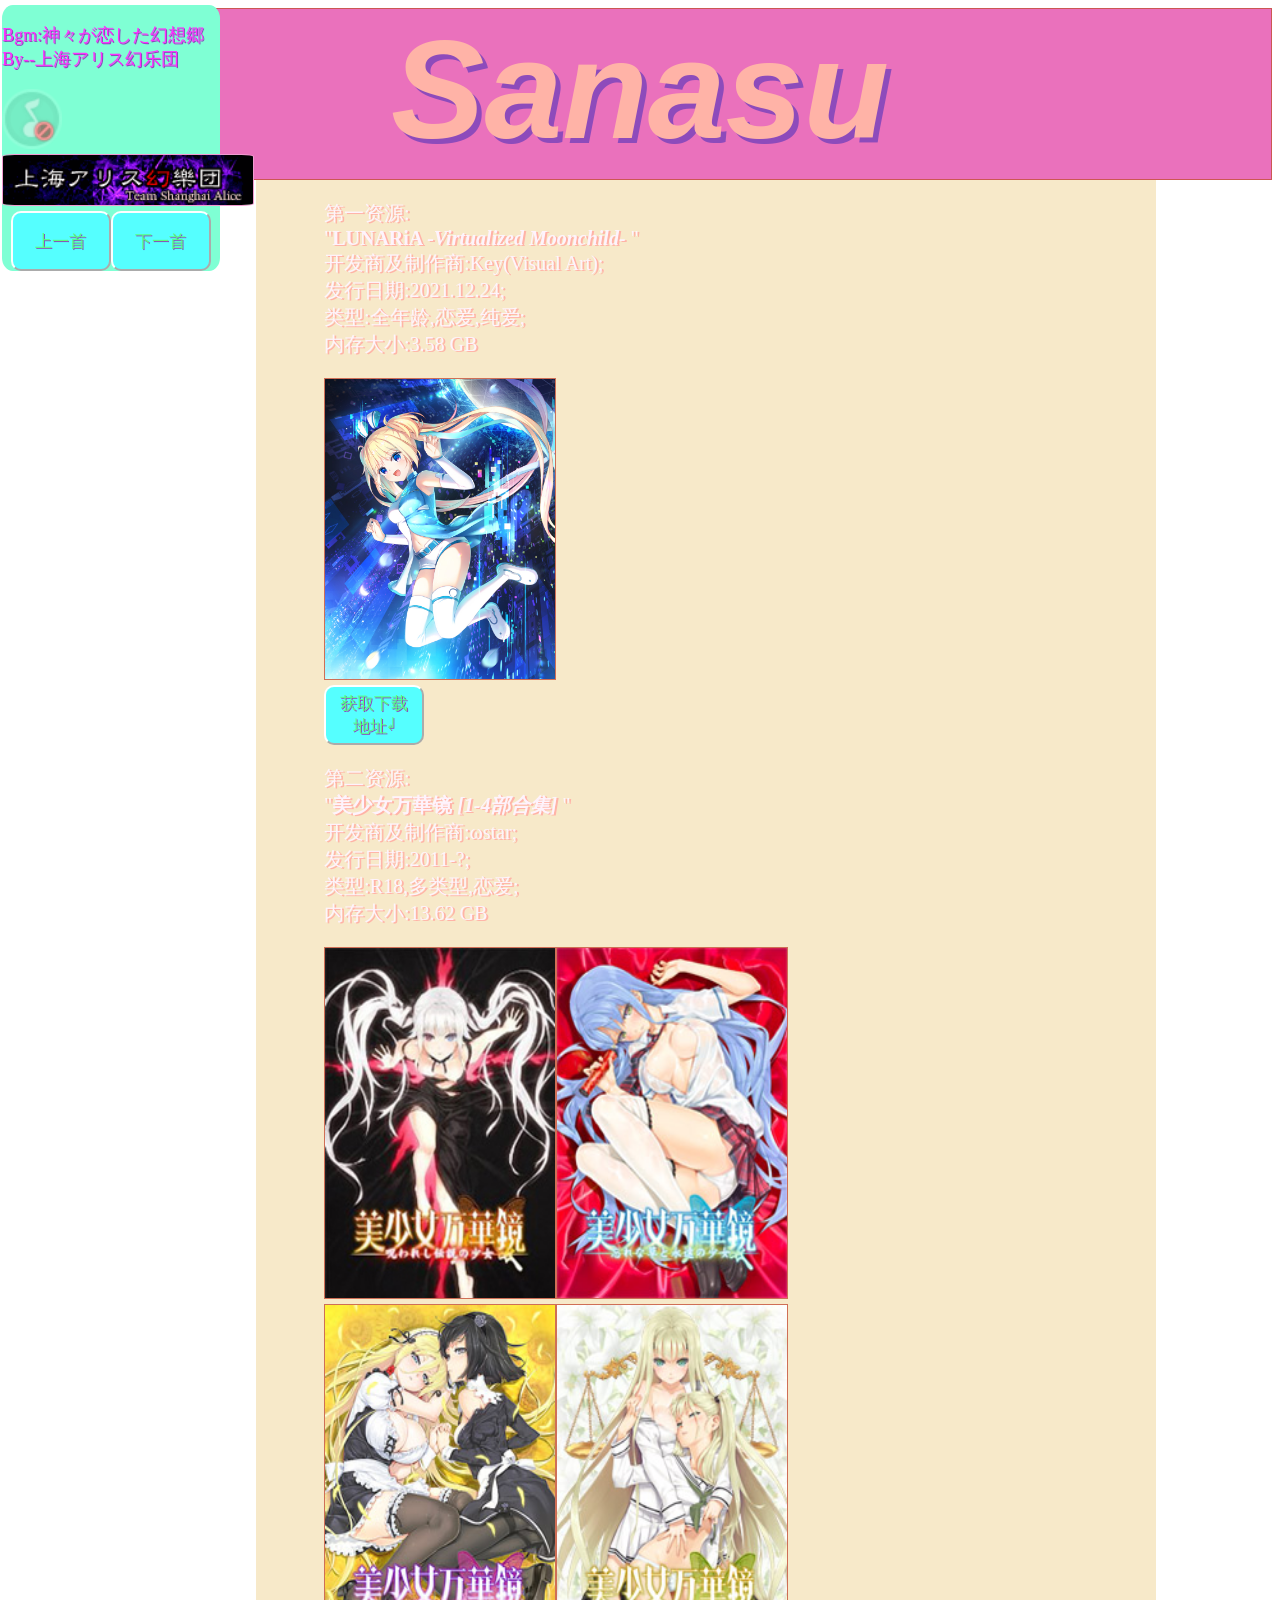
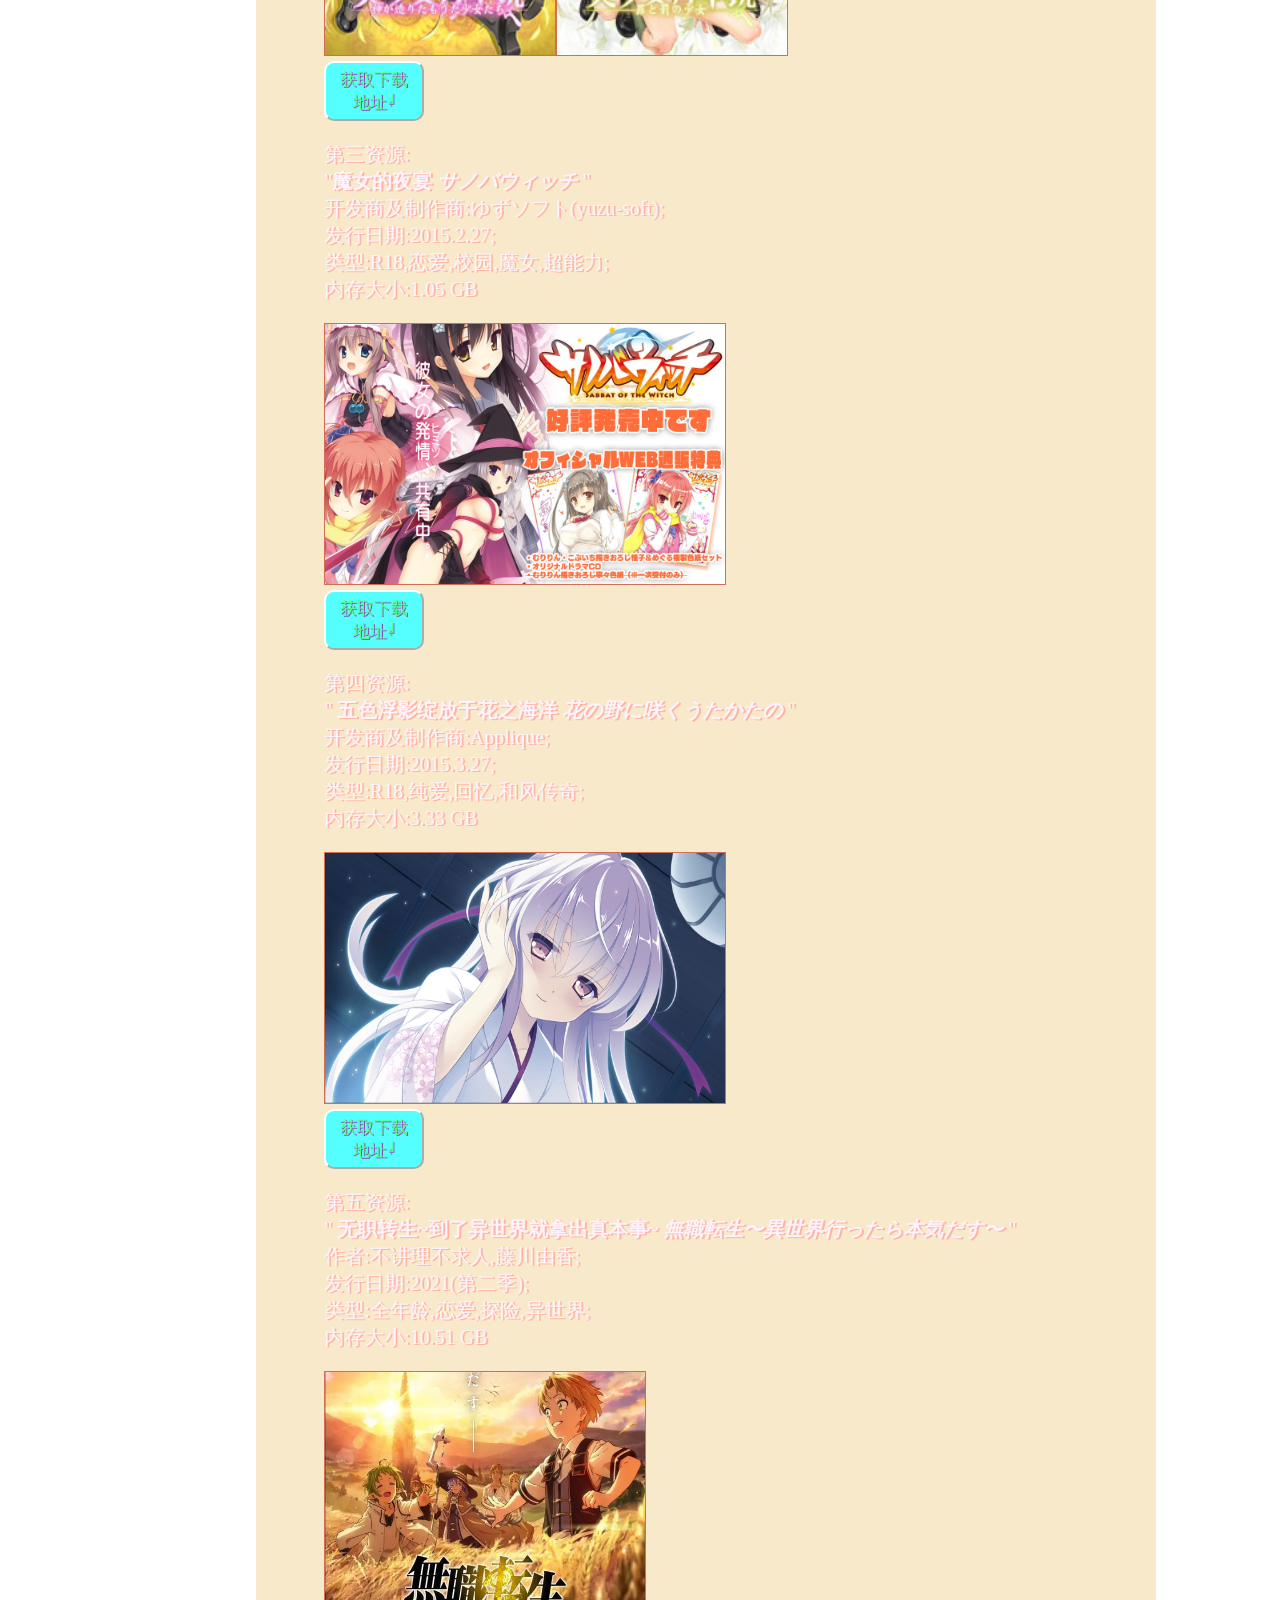
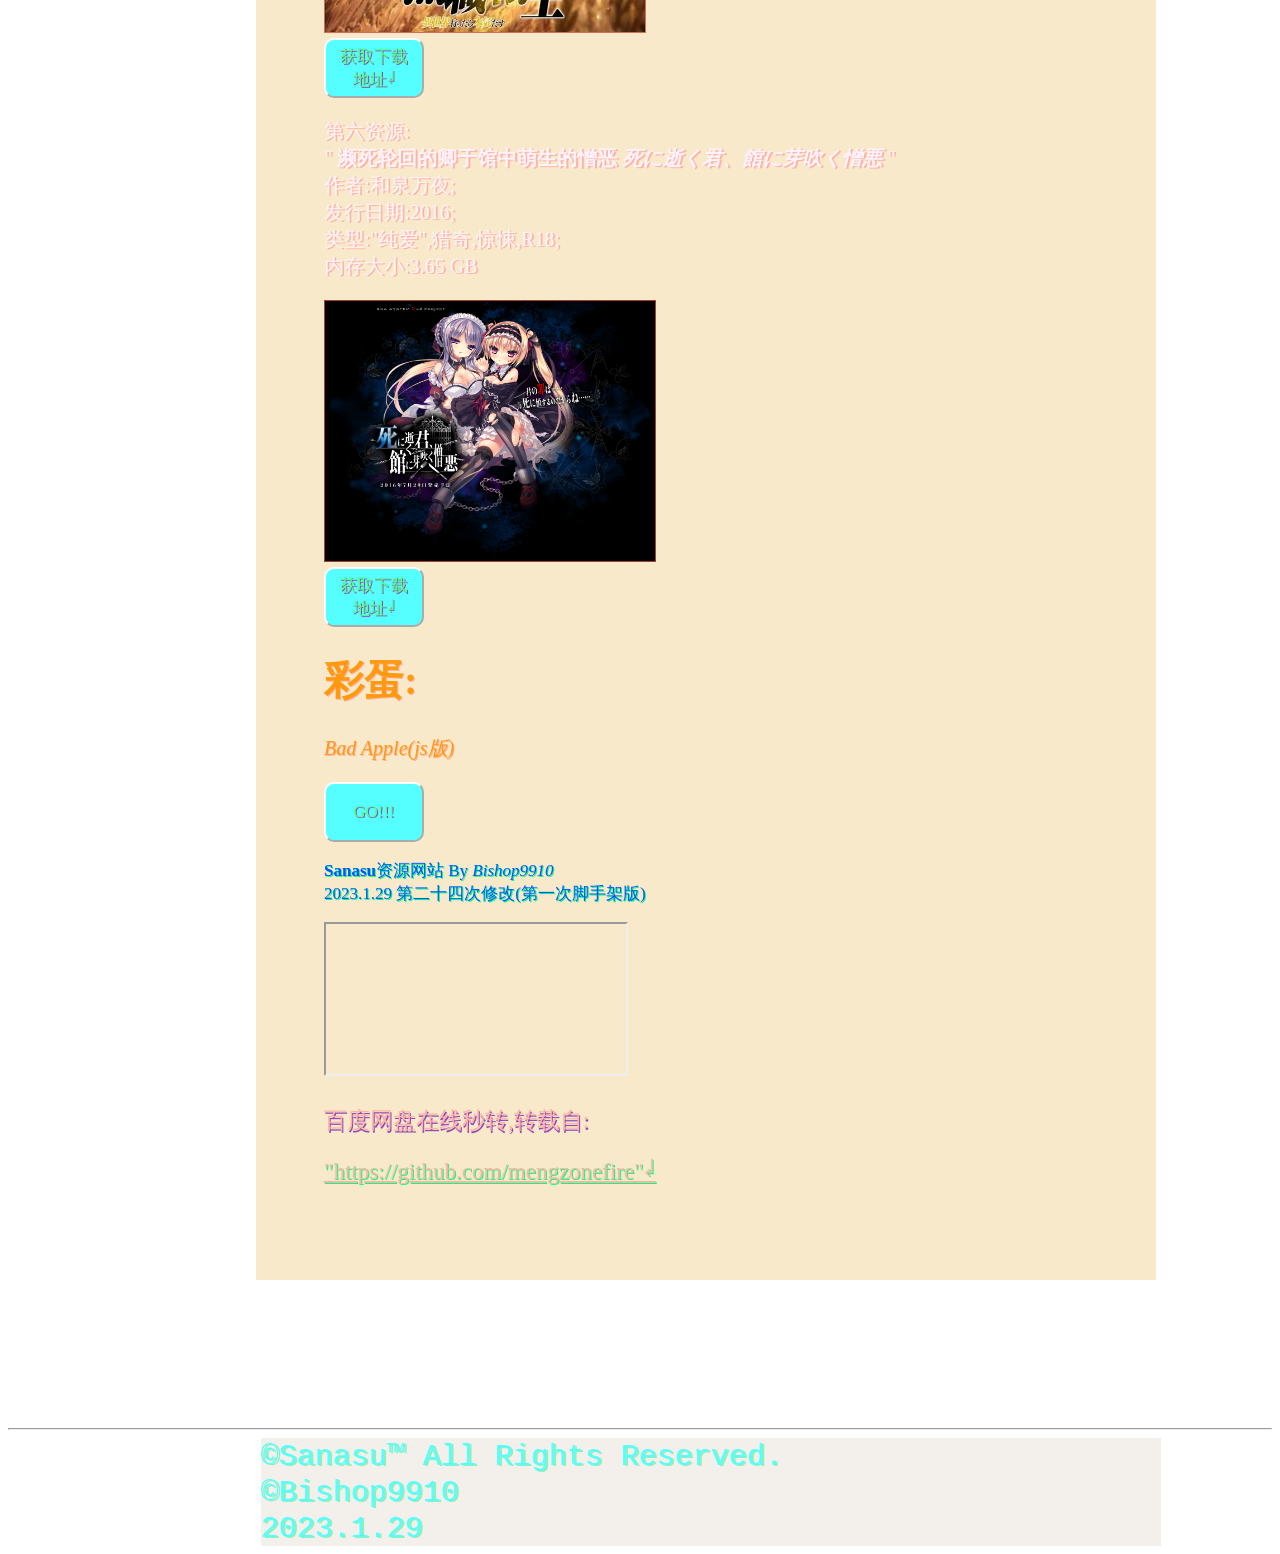
==== index.html @ 0738df52 "web" ====
<!doctype html><html lang="zh-cn"><head><meta charset="utf-8"><meta http-equiv="X-UA-Compatible" content="IE=edge"><link rel="icon" href="/favicon.ico"><script src="/jquery.min.js"></script><script src="/dayjs.min.js"></script><script src="/scroll_animation.js"></script><title>project_vue</title><script defer="defer" src="/js/chunk-vendors.163d255a.js"></script><script defer="defer" src="/js/app.a05ffa36.js"></script><link href="/css/app.68bf5c4f.css" rel="stylesheet"></head><body><noscript><strong>We're sorry but project_vue doesn't work properly without JavaScript enabled. Please enable it to continue.</strong></noscript><div id="app"></div></body></html>
---- css/app.68bf5c4f.css ----
.title{font-weight:700;font-size:140px;text-align:center;color:#ffb3a7;font-style:italic;font-family:Segoe UI,Tahoma,Geneva,Verdana,sans-serif;text-shadow:5px 5px #8d4bbb;width:auto;border:1px solid rgba(197,81,58,.8);height:170px;background-color:#ea71bc;animation-name:change;animation-duration:9s;animation-iteration-count:infinite;-webkit-animation-name:change;-webkit-animation-duration:9s;-webkit-animation-iteration-count:infinite}.title:hover{text-shadow:8px 9px #8d4bbb}@keyframes change{15%{background:#00ff7f}30%{background:#14abf6}45%{background:#ffb3a7}60%{background:#8d4bbb}75%{background:#ff9910}to{background:#ea71bc}}.source{color:#fef3fc;text-shadow:2px 1px #ffb3a7;font-size:20px;position:relative;left:25%;width:900px;font-family:yuanshen,sans-serif;transition:1s}.shi{background-color:#000}.border{font-size:30px;text-shadow:2px 1px #92efb6;color:#5ff;font-family:yuanshen,sans-serif;position:relative;left:20%;transition:1s;width:900px;transition:.6s;background-color:hsla(37,22%,88%,.5)}#information{font-size:17px;text-shadow:1px 1px #00ff7f;color:#05f;position:relative;font-family:Arial,Helvetica,sans-serif;left:25%;transition:1s;width:400px}#information:hover{text-shadow:3px 3px #00ff7f;transition:1s;font-size:20px}.one{text-shadow:1px 2px #8d4bbb;color:#ffb3a7;font-size:23px;position:relative;left:25%;height:300px;font-family:yuanshen;transition:1s;width:900px}#bgm .img1{height:50px}#bgm .img1,#bgm .img2{width:250px;border-radius:5%;border-color:#f19bd0}#bgm .img2{height:200px}#bgm{position:fixed;top:5px;left:2px;text-shadow:1px 1px #8d4bbb;font-size:18px;font-family:yuanshen;background-color:#7fffd4;width:17%;color:#ff2eff;transition:1s;border-radius:5%;height:auto}.button_bgm{text-align:center}.egg{color:#ff9910;text-shadow:1px 1px #ffb3a7;font-size:20px;position:relative;left:25%;width:500px;font-family:yuanshen,sans-serif}body{background-image:url(/img/bgimg1.78ec0560.png);background-size:cover;background-attachment:fixed;background-repeat:no-repeat}*{cursor:url([data-uri]),auto}@font-face{font-family:yuanshen;src:url(/fonts/ja-jp.f131399f.ttf)}*,button{font-family:yuanshen}button{border-radius:10px;border-color:#fff;height:60px;width:100px;color:#55ff7f;background-color:#5ff;font-size:17px;text-shadow:1px 1px #8d4bbb;transition:1s}button:hover{transition:.6s;background-color:#ffaa7f;border-color:#f19bd0;color:#ff2eff}code{font-family:source-code-pro,Menlo,Monaco,Consolas,Courier New,monospace;font-size:30px}audio{width:250px}img[title]{border:1px solid rgba(197,81,58,.8)}img[title]:after{content:"\n";display:block;clear:both}a{font-size:23px;text-shadow:1px 1px #00ff7f;color:#ffb3a7}a:hover{transition:.6s;color:#65d1f5}strong>em:hover{color:#63b9ee;transition:1s}.fadein,.scroll_fade_down,.scroll_fade_in,.scroll_fade_up{opacity:0}.fadein{animation-name:fadeinanime;animation-duration:2s;animation-fill-mode:forwards}@keyframes fadeinanime{0%{opacity:0}to{opacity:1}}.fadeup{animation-name:fadeUpAnime;animation-duration:2s;animation-fill-mode:forwards;opacity:0}@keyframes fadeUpAnime{0%{opacity:0;transform:translateY(100px)}to{opacity:1;transform:translateY(0)}}.fadedown{animation-name:fadeDownAnime;animation-duration:1s;animation-fill-mode:forwards;opacity:0}@keyframes fadeDownAnime{0%{opacity:0;transform:translateY(-50px)}to{opacity:1;transform:translateY(0)}}.fadeleft{animation-name:fadeLeftAnime;animation-duration:.5s;animation-fill-mode:forwards;opacity:0}@keyframes fadeLeftAnime{0%{opacity:0;transform:translateX(-100px)}to{opacity:1;transform:translateX(0)}}.faderight{animation-name:fadeRightAnime;animation-duration:.5s;animation-fill-mode:forwards;opacity:0}@keyframes fadeRightAnime{0%{opacity:0;transform:translateX(100px)}to{opacity:1;transform:translateX(0)}}.blur{position:absolute;left:20%;top:180px;width:900px;height:4300px;-webkit-backdrop-filter:blur(6px);backdrop-filter:blur(6px);transition:.6s;background-color:hsla(42,76%,76%,.5)}
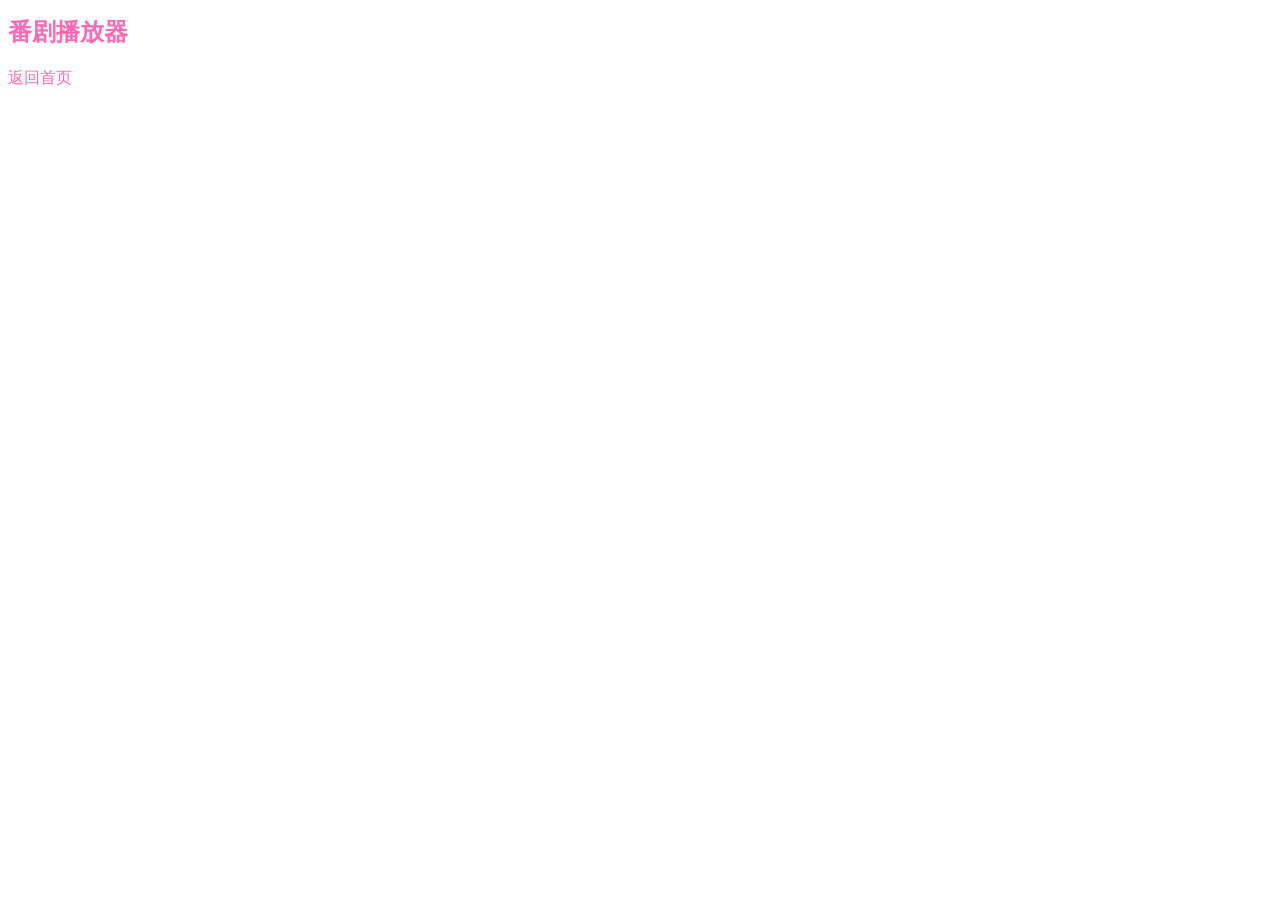
==== commit 24022b1a: "web" ====
--- a/index.html
+++ b/index.html
@@ -1 +1 @@
-<!doctype html><html lang="zh-cn"><head><meta charset="utf-8"><meta http-equiv="X-UA-Compatible" content="IE=edge"><link rel="icon" href="/favicon.ico"><script src="/jquery.min.js"></script><script src="/dayjs.min.js"></script><script src="/scroll_animation.js"></script><title>project_vue</title><script defer="defer" src="/js/chunk-vendors.163d255a.js"></script><script defer="defer" src="/js/app.a05ffa36.js"></script><link href="/css/app.68bf5c4f.css" rel="stylesheet"></head><body><noscript><strong>We're sorry but project_vue doesn't work properly without JavaScript enabled. Please enable it to continue.</strong></noscript><div id="app"></div></body></html>+<!doctype html><html lang=""><head><meta charset="utf-8"><meta http-equiv="X-UA-Compatible" content="IE=edge"><meta name="viewport" content="width=device-width,initial-scale=1"><link rel="icon" href="/favicon.ico"><title>bishop9910_player</title><script defer="defer" src="/js/chunk-vendors.47c1fabd.js"></script><script defer="defer" src="/js/app.b1fde8ce.js"></script><link href="/css/app.c99f7d5d.css" rel="stylesheet"></head><body><noscript><strong>We're sorry but bishop9910_player doesn't work properly without JavaScript enabled. Please enable it to continue.</strong></noscript><div id="app"></div></body></html>
--- a/css/app.c99f7d5d.css
+++ b/css/app.c99f7d5d.css
@@ -0,0 +1 @@
+h1{font-size:24px;font-weight:700;margin-bottom:20px}a,h1{color:#ff69b4}a{text-decoration:none}a:hover{text-decoration:underline}div,h2{margin-bottom:10px}h2{color:#ff69b4;font-size:18px;font-weight:700}video{width:100%}
